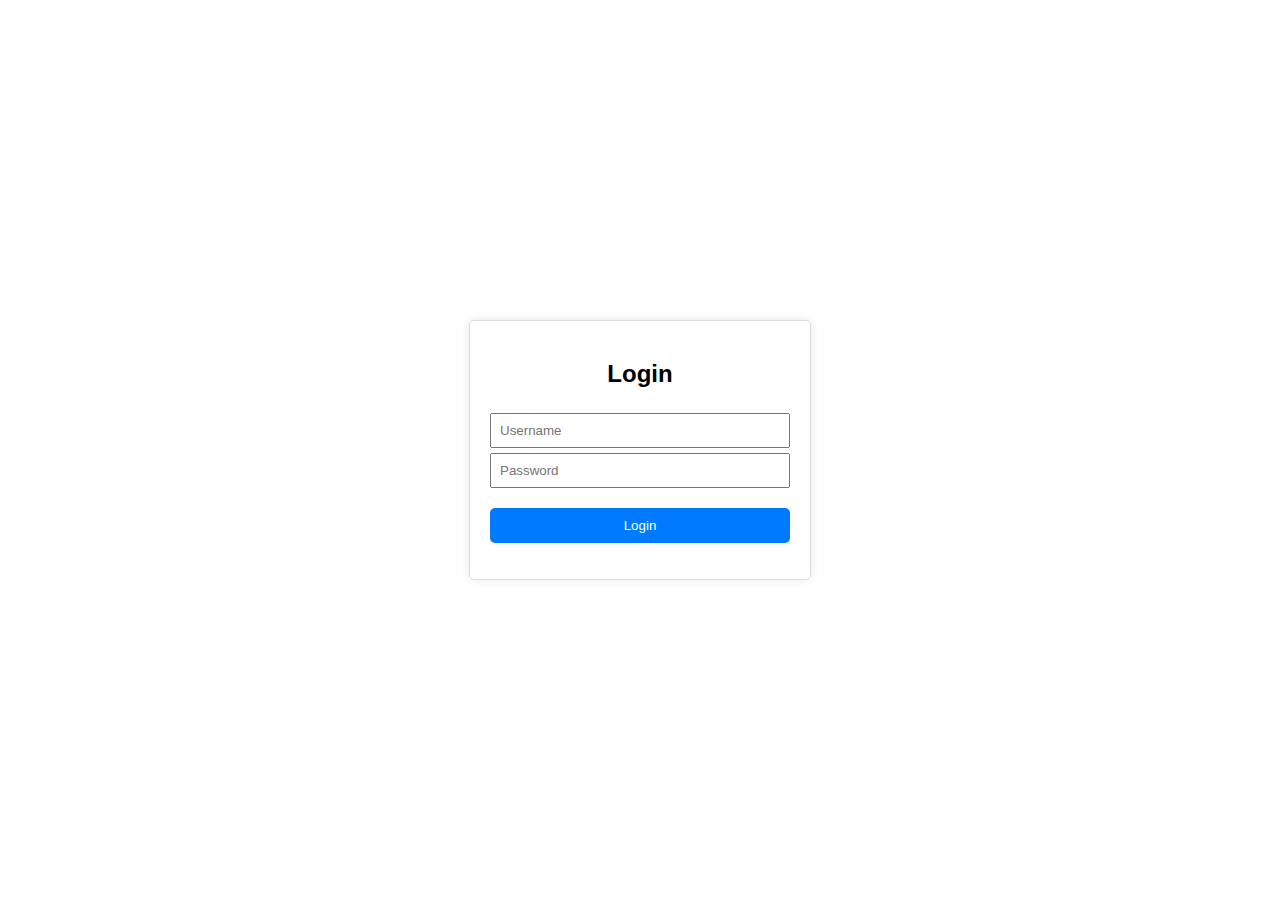
==== index.html @ 69088734 "Initial files for upload offers" ====
<!DOCTYPE html>
<html lang="en">

<head>
    <meta charset="UTF-8">
    <meta name="viewport" content="width=device-width, initial-scale=1.0">
    <title>Login</title>
    <link rel="stylesheet" href="style.css">
</head>

<body>
    <div class="login-container">
        <h2>Login</h2>
        <form id="loginForm">
            <input type="text" id="username" placeholder="Username" required>
            <input type="password" id="password" placeholder="Password" required>
            <button type="submit">Login</button>
        </form>
        <p id="error-message"></p>
    </div>
    <script src="login.js"></script>
</body>

</html>
---- style.css ----
body {
    display: flex;
    justify-content: center;
    align-items: center;
    height: 100vh;
    margin: 0;
    font-family: Arial, sans-serif;
    overflow: hidden;
    box-sizing: border-box;
}

.login-container,
.form-container {
    width: 300px;
    padding: 20px;
    border: 1px solid #ddd;
    border-radius: 5px;
    box-shadow: 0 0 10px rgba(0, 0, 0, 0.1);
}

h2 {
    margin-bottom: 20px;
    text-align: center;
}

label {
    display: block;
    margin-top: 10px;
}

input[type="text"],
input[type="password"] {
    width: 100%;
    padding: 8px;
    margin-top: 5px;
    box-sizing: border-box;
}

button {
    width: 100%;
    padding: 10px;
    margin-top: 20px;
    background-color: #007bff;
    color: white;
    border: none;
    border-radius: 5px;
    cursor: pointer;
}

button:hover {
    background-color: #0056b3;
}

#error-message {
    color: red;
    margin-top: 10px;
}
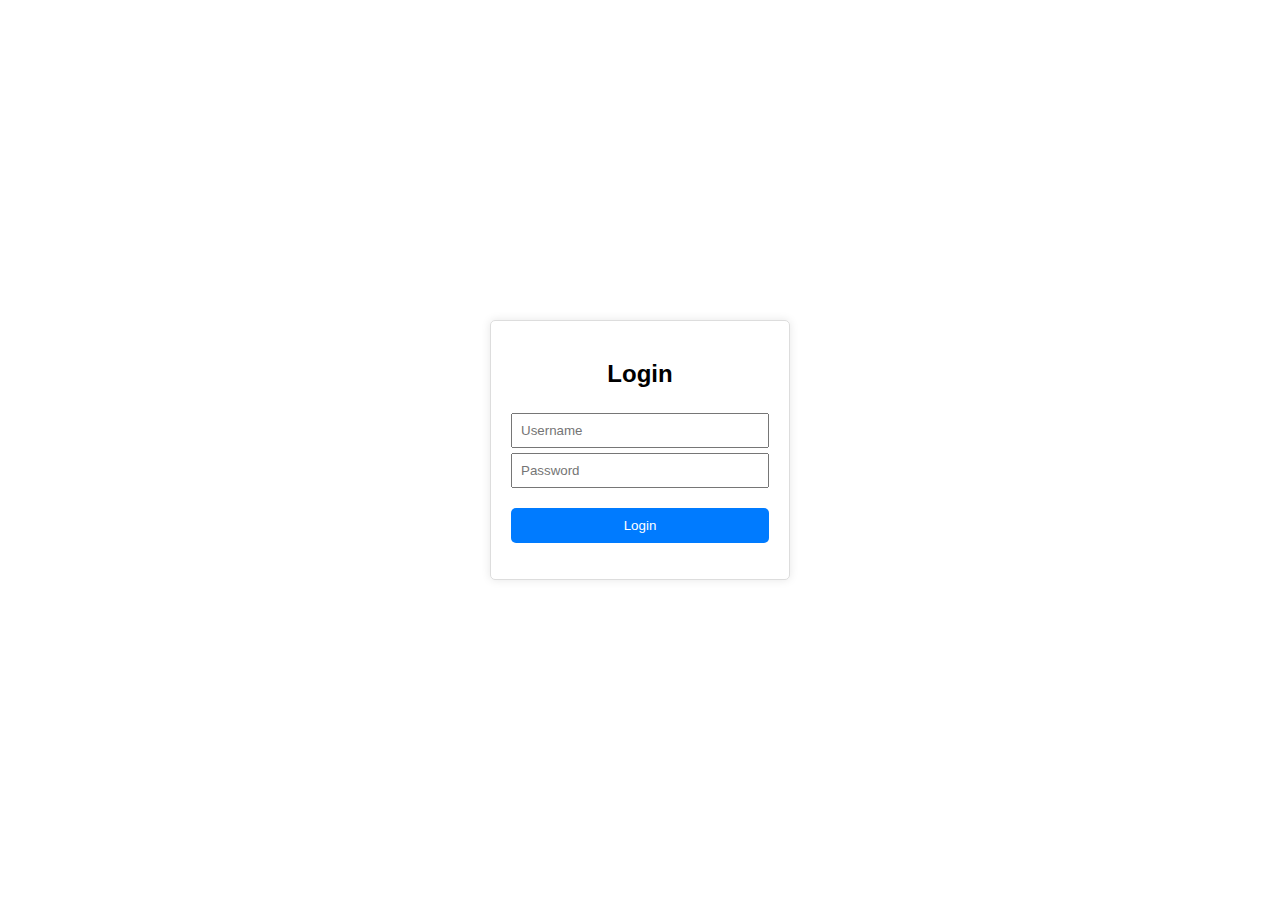
==== commit 2788bce8: "Change login.js to index.js" ====
--- a/index.html
+++ b/index.html
@@ -13,7 +13,7 @@
         <h2>Login</h2>
         <form id="loginForm">
             <input type="text" id="username" placeholder="Username" required>
-            <input type="password" id="password" placeholder="Password" required>
+            <input type="password" id="password" placeholder="Password" autocomplete="current-password" required>
             <button type="submit">Login</button>
         </form>
         <p id="error-message"></p>
--- a/style.css
+++ b/style.css
@@ -5,7 +5,8 @@
     height: 100vh;
     margin: 0;
     font-family: Arial, sans-serif;
-    overflow: hidden;
+    overflow-y: auto;
+    /* 页面可滚动，滚动条在屏幕右边 */
     box-sizing: border-box;
 }
 
@@ -13,9 +14,11 @@
 .form-container {
     width: 300px;
     padding: 20px;
+    max-height: 90vh;
     border: 1px solid #ddd;
     border-radius: 5px;
     box-shadow: 0 0 10px rgba(0, 0, 0, 0.1);
+    box-sizing: border-box;
 }
 
 h2 {
@@ -51,6 +54,14 @@
     background-color: #0056b3;
 }
 
+/* 针对较小屏幕的调整 */
+@media (max-height: 600px) {
+    .form-container {
+        max-height: 80vh;
+        /* 进一步限制高度 */
+    }
+}
+
 #error-message {
     color: red;
     margin-top: 10px;
